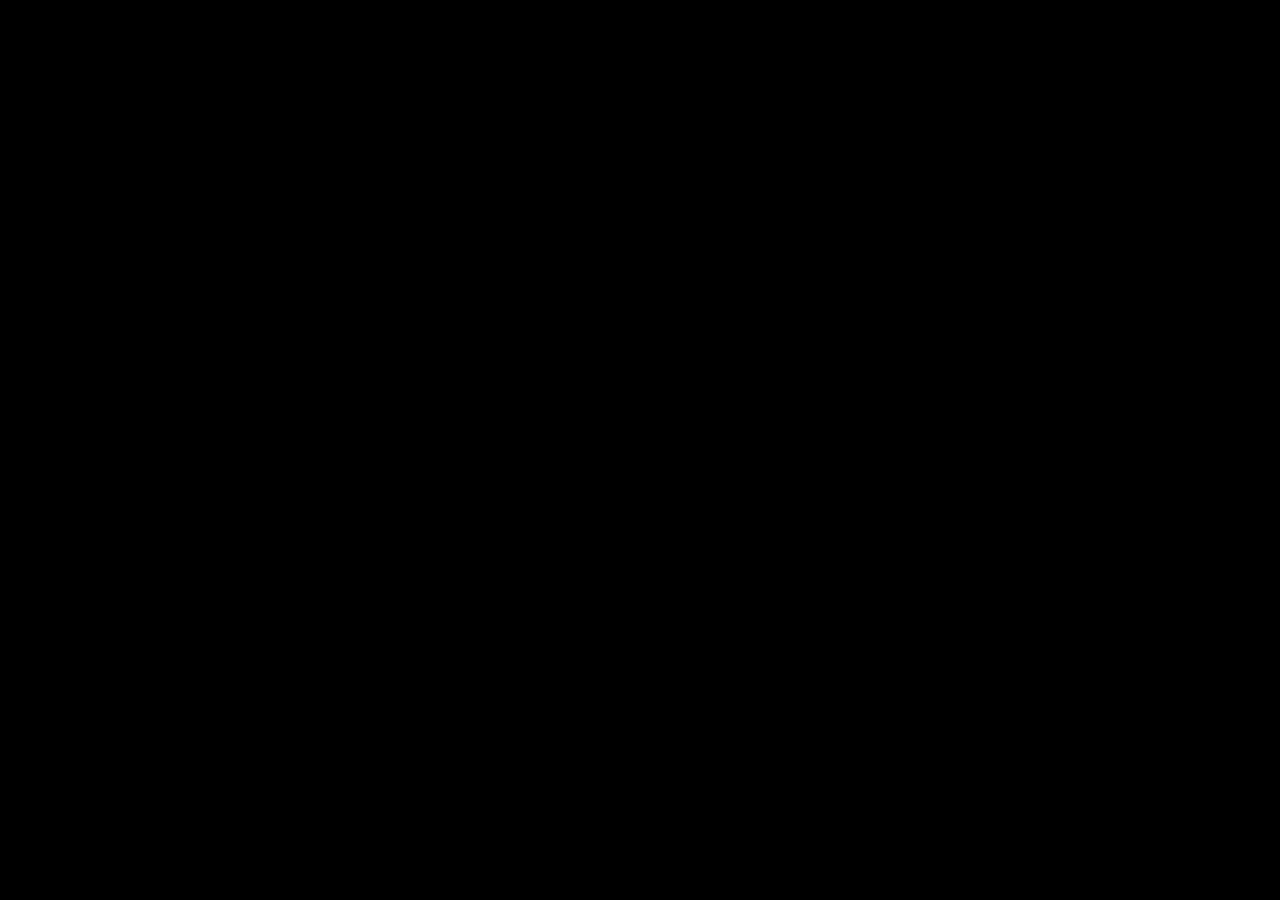
==== index.html @ 79a11c38 "Update index.html" ====
<!DOCTYPE html>
<html lang="ar" dir="rtl">
<head>

<link rel="canonical" href="https://esla06652-svg.github.io/">

<script type="application/ld+json">
{
"@context":"https://schema.org",
"@type":"LocalBusiness",
"name":"خدمات النقاشة والدهانات",
"url":"https://esla06652-svg.github.io/",
"image":"https://esla06652-svg.github.io/file_000000006468720ab779852a9f67d229.png",
"description":"خدمات النقاشة والدهانات وتشطيب الشقق والفلل في مصر",
"address":{
"@type":"PostalAddress",
"addressCountry":"EG"
}
}
  
</script>

  <link rel="icon"
href="file_000000006468720ab779852a9f67d229.png">

<meta charset="UTF-8">

<meta name="viewport"
content="width=device-width, initial-scale=1.0, maximum-scale=1">

<title>
نقاش محترف في مصر | خدمات النقاشة والدهانات وتشطيب الشقق بأفضل الأسعار
</title>

<meta name="description"
content="أفضل خدمات النقاشة والدهانات في مصر وتشطيب الشقق والفلل بأعلى جودة">

<meta name="keywords"
content="نقاش, دهانات, تشطيب شقق, ديكورات, عزل أسطح, ورق حائط">

<meta name="theme-color" content="#000000">

<link rel="stylesheet" href="style.css">

<link rel="stylesheet"
href="https://cdnjs.cloudflare.com/ajax/libs/font-awesome/6.5.0/css/all.min.css">
<meta name="robots" content="index, follow">

<meta property="og:title"
content="خدمات النقاشة والدهانات">

<meta property="og:description"
content="أفضل خدمات النقاشة والدهانات وتشطيب الشقق والفلل في مصر">

<meta property="og:type"
content="website">

<meta property="og:image"
content="https://esla06652-svg.github.io/file_000000006468720ab779852a9f67d229.png">

<meta property="og:url"
content="https://esla06652-svg.github.io/">

<meta name="twitter:card"
content="summary_large_image">

<meta name="author"
content="خدمات النقاشة والدهانات">
  
</head>

<body>


</div>
<div id="splash">
  <img src="file_000000006468720ab779852a9f67d229.png" class="splashLogo">
  <div class="splashText">اطلب نقاش</div>
  <div class="splashText">خدمات النقاشة والدهانات</div>
  
<div class="topMenu">

<div class="menuIcon" onclick="toggleMenu()">⋮</div>

<div id="menuList" class="menuList">

<div onclick="goHome();closeMenu()">
الرئيسية
</div>

<div onclick="showOffers();closeMenu()">
العروض المخفضة
</div>

<div onclick="showOrders();closeMenu()">
طلباتي
</div>

<div onclick="showAbout();closeMenu()">
عن الشركة
</div>

<div onclick="showComplaints();closeMenu()">
الشكاوي والاقتراحات
</div>

<div onclick="showPrivacy();closeMenu()">
سياسة الخصوصية
</div>

<div onclick="contactUs();closeMenu()">
اتصل بنا
</div>

</div>

</div>

<div id="home">

<h1 class="logoText">
خدمات النقاشة والدهانات
</h1>

<div class="slider" id="slider">

<div class="slide active">

<img
src="https://i.ibb.co/k2QYKHQN/grok-image-1773524443136.jpg"
alt="نقاش محترف">

<div class="slideText">
اطلب نقاش محترف
</div>

</div>

<div class="slide">

<img
src="https://i.ibb.co/JRMrqtKG/pngtree-all-cleaning-supplies-and-equipment-sitting-on-the-floor-image-2582380.jpg"
alt="تنظيف بعد التشطيب">

<div class="slideText">
تنظيف بعد التشطيب
</div>

</div>

<div class="slide">

<img
src="https://i.ibb.co/QjT4f4hm/grok-image-1773525050471.jpg"
alt="دهانات حديثة">

<div class="slideText">
اختيار اللون المناسب خصم 20%
</div>

</div>

</div>

<button class="mainBtn"
onclick="showServices()">

أعمال النقاشة

</button>

<button class="mainBtn"
onclick="showCleaning()">

تنظيف بعد تشطيب

</button>

<button class="mainBtn contactBtn"
onclick="contactUs()">

تواصل معنا

</button>

</div>
<button id="backBtn"
class="hidden"
onclick="goBack()">
←
</button>

<div id="services" class="hidden"></div>

<div id="cleaning" class="hidden">

<div class="box"
onclick="openWelcome('تنظيف عادي')">

تنظيف عادي

</div>

<div class="box"
onclick="openWelcome('تنظيف بعد تشطيب')">

تنظيف بعد تشطيب

</div>

</div>

<div id="offers" class="hidden">

<div class="serviceBox"
onclick="openWelcome('اطلب نقاش محترف')">

اطلب نقاش محترف 150 جنيه للمعاينة

</div>

<div class="serviceBox"
onclick="openWelcome('وش نظافة')">

وش نظافة 30 جنيه للمتر

</div>

<div class="serviceBox"
onclick="openWelcome('تأسيس على المحارة')">

تأسيس على المحارة 40 جنيه للمتر

</div>

<div class="serviceBox"
onclick="openWelcome('تشطيب دهانات كاملة سوبر لوكس')">

تشطيب دهانات كاملة سوبر لوكس 70 جنيه للمتر

</div>

<div class="serviceBox"
onclick="openWelcome('عزل أسطح')">

عزل أسطح توريد وتركيب 90 جنيه للمتر

</div>

<div class="serviceBox"
onclick="openWelcome('دهان شباك لاكيه صغير')">

دهان شباك لاكيه صغير 400 جنيه

</div>

<div class="serviceBox"
onclick="openWelcome('ورق حائط')">

متر ورق الحائط 60 جنيه

</div>

<div class="serviceBox"
onclick="openWelcome('حجر مايكا')">

حجر مايكا المتر توريد وتركيب 220 جنيه

</div>

</div>

<div id="orders" class="hidden">

<h2>
طلباتي
</h2>

<button id="clearOrdersBtn"
class="hidden"
onclick="clearOrders()">

مسح كل الطلبات

</button>

<div class="ordersTabs">

<button onclick="showCurrentOrders()">
طلبات تحت التنفيذ
</button>

<button onclick="showOldOrders()">
طلبات سابقة
</button>

</div>

<div id="currentOrders" class="hidden">
لا يوجد طلبات تحت التنفيذ
</div>

<div id="oldOrders" class="hidden">
لا يوجد طلبات سابقة
</div>

</div>

<div id="about" class="hidden">

<h2>
عن الشركة
</h2>



<div class="welcomeText">
شركة متخصصة في التشطيبات والديكورات الحديثة بأعلى معايير الجودة والدقة.
<br><br>
نقدم خدمات متكاملة في أعمال التشطيب الداخلي والخارجي للمنازل والشقق والمحلات التجارية.
<br><br>
نعتمد على فريق عمل محترف يمتلك خبرة كبيرة في تنفيذ جميع أنواع التشطيبات العصرية.
<br><br>
نهتم بأدق التفاصيل لنضمن أفضل نتيجة ترضي العميل وتناسب ذوقه الخاص.
<br><br>
نوفر حلول تصميم وتشطيب تجمع بين الجودة العالية والسعر المناسب.
<br><br>
نستخدم خامات قوية ومضمونة لضمان أفضل مستوى من المتانة والشكل الجمالي.
<br><br>
نلتزم بمواعيد التنفيذ وتسليم الأعمال في الوقت المحدد بدون تأخير.
<br><br>
نسعى دائمًا لتقديم أفكار حديثة وتصميمات عصرية تناسب جميع المساحات.
<br><br>
نوفر خدمات الدهانات والجبس والإضاءة والديكورات الحديثة باحترافية كاملة.
<br><br>
هدفنا هو تحويل أي مساحة إلى مكان أنيق ومريح يعكس الذوق الراقي.
<br><br>
نحرص على كسب ثقة العملاء من خلال الجودة والالتزام وحسن التعامل.
<br><br>
لدينا خبرة في تنفيذ المشاريع الصغيرة والكبيرة بكفاءة عالية.
<br><br>
نقدم متابعة مستمرة مع العميل أثناء جميع مراحل التنفيذ والتشطيب.
<br><br>
رضا العميل هو أولويتنا الأساسية ونسعى دائمًا لتقديم أفضل خدمة ممكنة.
<br><br>
معنا ستحصل على تشطيب احترافي يجمع بين الفخامة والجودة والسعر المناسب.
</div>

</div>

<div id="complaints" class="hidden">

<h2>
الشكاوي والاقتراحات
</h2>

<textarea id="complaintText"
placeholder="اكتب شكوتك أو اقتراحك"></textarea>
  <button class="sendBtn"
onclick="sendComplaint()">

إرسال

  </button>



</div>

<div id="privacy" class="hidden">

<h2>
سياسة الخصوصية
</h2>

<p class="welcomeText">

نحن في تطبيق خدمات النقاشة والدهانات نحترم خصوصية المستخدمين بشكل كامل.

يقوم التطبيق بجمع بعض البيانات الأساسية عند إرسال الطلب.

تشمل هذه البيانات الاسم ورقم الهاتف والعنوان.

يتم استخدام البيانات فقط لتنفيذ الخدمة المطلوبة.

لا نقوم ببيع أو مشاركة بيانات العملاء مع أي جهة خارجية.

يتم الحفاظ على سرية جميع البيانات داخل التطبيق.

قد يتم التواصل مع العميل بخصوص الطلب فقط.

لا يتم استخدام بيانات العميل في أي أغراض أخرى.

نسعى دائماً إلى حماية معلومات المستخدمين.

نلتزم بتوفير تجربة استخدام آمنة وسهلة.

يمكن تحديث سياسة الخصوصية في أي وقت لتحسين الخدمة.

استخدام التطبيق يعني الموافقة على سياسة الخصوصية.

يحق للمستخدم التواصل معنا للاستفسار عن البيانات.

نحافظ على بيانات العملاء بأقصى درجة من الأمان.

لا نطلب أي معلومات بنكية أو بيانات حساسة.

جميع الطلبات يتم التعامل معها بسرية كاملة.

نلتزم بالرد على الشكاوى والاقتراحات بسرعة.

هدفنا تقديم أفضل خدمة ممكنة للعملاء.

نشكركم على ثقتكم في خدمات النقاشة والدهانات.

نتمنى لكم تجربة استخدام ممتازة وآمنة دائماً.

</p>

</div>

<div id="welcome" class="hidden">

<p class="welcomeText">

مرحباً بك في خدمات النقاشة والدهانات.

لدينا فريق عمل محترف وخبرة كبيرة.

نقدم أفضل خدمات التشطيب والدهانات الحديثة.

نستخدم أفضل أنواع الخامات لضمان أعلى جودة.

نلتزم بالمواعيد والدقة في التنفيذ.

ننفذ جميع أنواع الدهانات الداخلية والخارجية.

نوفر خدمات تنظيف بعد التشطيب.

لدينا خبرة كبيرة في الديكورات الحديثة.

نساعدك في اختيار أفضل الألوان المناسبة.

ننفذ ورق الحائط بأعلى احترافية.

نقدم أسعار مناسبة لجميع العملاء.

نسعى دائماً إلى رضا العميل الكامل.

الجودة والنظافة من أهم أولوياتنا.

نعمل بأحدث الأدوات والخامات الحديثة.

شكراً لاختياركم خدمات النقاشة والدهانات.

</p>

<button class="bookBtn"
onclick="showForm()">

احجز موعد

</button>

</div>

<div id="formPage" class="hidden">

<input id="name"
placeholder="الاسم">

<input id="phone"
placeholder="رقم التليفون">

<textarea id="message"
placeholder="اكتب رسالتك"></textarea>

<input id="location"
placeholder="العنوان">

<button id="sendBtn"
class="sendBtn"
onclick="sendOrder()">

إرسال الطلب

</button>

</div>

<div class="bottomNav">

<div onclick="goHome()">

<i class="fa-solid fa-house"></i>

<br>

الرئيسية

</div>

<div onclick="showServices()">

<i class="fa-solid fa-paint-roller"></i>

<br>

الخدمات

</div>

<div onclick="showOffers()">

<i class="fa-solid fa-tags"></i>

<br>

العروض

</div>

<div onclick="showOrders()">

<i class="fa-solid fa-box"></i>

<br>

طلباتي

</div>

</div>

    
<div class="featuresBox">

<div class="featureTitle">
<i class="fa-solid fa-circle-check"></i>
<span>كيف تضمن خدمتك</span>
</div>

<div class="featureItem">
<i class="fa-solid fa-id-card"></i>
<span>
عمال وفنيين متعاقديين وجميع بياناتهم موجودة بالكامل
</span>
</div>

<div class="featureItem">
<i class="fa-solid fa-headset"></i>
<span>
متابعة دورية خلال وحتى الإنتهاء من تنفيذ الوردر
</span>
</div>

<div class="featureItem">
<i class="fa-solid fa-user-check"></i>
<span>
ان لم تجد السعر مناسب يمكننا توفير فنى او عامل بديل
</span>
</div>

<div class="featureItem">
<i class="fa-solid fa-users"></i>
<span>
و نخدم اكثر من 700.000 عميل ومستمريين في الطلب دوريا
</span>
</div>

  </div>

<footer
style="text-align:center;
padding:15px;
background:#111;
color:#fff;">

<a href="#"
onclick="showPrivacy()"
style="color:#fff;
text-decoration:none;">

سياسة الخصوصية

</a>

</footer>
<div id="contactBox" class="hidden">

<h2>
تواصل معنا
</h2>

<textarea id="contactMessage"
placeholder="اكتب رسالتك"></textarea>

<button class="sendBtn"
onclick="sendContactMessage()">

إرسال

</button>

</div>

  <div id="offlinePage" class="hidden">

<h2>
لا يوجد اتصال بالإنترنت
</h2>

<p class="welcomeText">
تحقق من الشبكة وحاول مرة أخرى
</p>

<button class="mainBtn" onclick="location.reload()">
إعادة المحاولة
</button>

  </div>

<script src="script.js"></script>

<script src="https://cdn.jsdelivr.net/npm/@emailjs/browser@4/dist/email.min.js"></script>

<script>
emailjs.init("YyLr9AaPf4ndV53Ck");
</script>

  <!-- كل محتوى الموقع بتاعك هنا -->

<!-- Splash + الصفحة + كل حاجة -->

<script>
window.addEventListener("load", function () {
  setTimeout(function () {
    let splash = document.getElementById("splash");
    splash.style.opacity = "0";

    setTimeout(function () {
      splash.style.display = "none";
    }, 500);

  }, 3000);
});
</script>

</body>
</html>
---- style.css ----
body{
background:#000;
color:gold;
font-family:Arial;
text-align:center;
margin:0;
padding-bottom:80px;
}

.logoText{
margin-top:60px;
font-size:30px;
text-shadow:0 0 10px gold,0 0 20px gold,0 0 30px gold;
}

.mainBtn{
display:block;
width:80%;
margin:15px auto;
padding:15px;
font-size:20px;
background:#111;
color:gold;
border:2px solid gold;
border-radius:12px;
cursor:pointer;
box-shadow:0 0 10px gold;
transition:0.3s;
}

.mainBtn:hover{
transform:scale(1.05);
box-shadow:0 0 20px gold;
}

.mainBtn:active{
transform:scale(0.95);
}

.contactBtn{
color:#00ffd5;
border:2px solid #00ffd5;
box-shadow:0 0 10px #00ffd5;
}

#services{
display:grid;
grid-template-columns:repeat(2,1fr);
gap:20px;
padding:20px;
}

.serviceBox{
background:linear-gradient(145deg,#111,#000);
border:2px solid gold;
border-radius:15px;
padding:25px;
font-size:16px;
font-weight:bold;
color:gold;
display:flex;
align-items:center;
justify-content:center;
text-align:center;
cursor:pointer;
box-shadow:0 0 10px gold;
transition:0.3s;
}

.serviceBox:hover{
transform:scale(1.05);
box-shadow:0 0 20px gold,0 0 40px gold;
}

.serviceBox:active{
transform:scale(0.95);
}

.box{
background:#111;
border:2px solid gold;
border-radius:12px;
padding:15px;
margin:10px;
cursor:pointer;
}

.hidden{
display:none;
}

.welcomeText{
padding:20px;
line-height:30px;
}

input,
textarea{
display:block;
width:80%;
margin:10px auto;
padding:12px;
border-radius:8px;
border:none;
}

textarea{
height:100px;
}

.uploadBox{
display:block;
width:80%;
margin:15px auto;
padding:25px;
border:2px dashed gold;
border-radius:10px;
background:#111;
cursor:pointer;
}

.sendBtn{
width:90%;
height:55px;
border:none;
border-radius:15px;
background:#f5c400;
color:#000;
font-size:24px;
font-weight:bold;
display:block;
margin:20px auto;
box-shadow:0 0 20px #f5c400;
cursor:pointer;
}

.bookBtn{
background:gold;
color:black;
padding:15px;
border:none;
font-size:20px;
border-radius:10px;
margin-top:20px;
cursor:pointer;
}

#backBtn{
position:fixed;
top:15px;
left:15px;
background:gold;
color:black;
border:none;
border-radius:50%;
width:35px;
height:35px;
font-size:18px;
cursor:pointer;
}

.topMenu{
position:fixed;
top:10px;
right:15px;
z-index:9999;
}

.menuIcon{
font-size:30px;
cursor:pointer;
color:gold;
z-index:9999;
position:relative;
}

.menuList{
display:none;
position:absolute;
top:40px;
right:0;
background:#111;
border-radius:10px;
width:180px;
z-index:9999;
box-shadow:0 0 15px rgba(0,0,0,0.8);
}

.menuList div{
padding:12px;
border-bottom:1px solid #333;
cursor:pointer;
}

.menuList div:hover{
background:#222;
}

.bottomNav{
position:fixed;
bottom:0;
left:0;
width:100%;
background:#000;
border-top:2px solid gold;
display:flex;
justify-content:space-around;
padding:10px 0;
box-shadow:0 -3px 20px rgba(255,215,0,0.4);
}

.bottomNav div{
color:gold;
font-size:13px;
cursor:pointer;
transition:0.3s;
}

.bottomNav i{
font-size:22px;
margin-bottom:4px;
transition:0.3s;
}

.bottomNav div:hover{
transform:translateY(-5px);
color:white;
}

.bottomNav div:hover i{
transform:scale(1.3);
text-shadow:0 0 15px gold;
}

.bottomNav div:active{
transform:scale(0.9);
}

.ordersTabs{
display:flex;
justify-content:center;
gap:10px;
margin:15px;
}

.ordersTabs button{
background:#111;
color:gold;
border:2px solid gold;
padding:10px 15px;
border-radius:10px;
cursor:pointer;
}

.orderBox{
background:#111;
border:2px solid gold;
border-radius:12px;
padding:15px;
margin:10px;
box-shadow:0 0 10px gold;
}

.topImage{
width:60%;
max-width:250px;
display:block;
margin:15px auto;
border-radius:10px;
box-shadow:0 0 20px gold;
animation:float 4s ease-in-out infinite;
}

@keyframes float{
0%{transform:translateY(0)}
50%{transform:translateY(-8px)}
100%{transform:translateY(0)}
}

/* السلايدر */

.slider{
position:relative;
width:90%;
margin:auto;
height:220px;
overflow:hidden;
border-radius:12px;
z-index:1;
}

.slide{
position:absolute;
top:0;
left:0;
width:100%;
height:100%;
display:none;
z-index:1;
}

.slide.active{
display:block;
animation:fade 1s;
}

.slide img{
width:100%;
height:100%;
object-fit:cover;
position:relative;
z-index:1;
}

.slideText{
position:absolute;
bottom:20px;
right:20px;
color:#ffd700;
font-size:18px;
font-weight:bold;
background:rgba(0,0,0,0.45);
padding:8px 14px;
border-radius:12px;
text-shadow:
1px 1px 0 #000,
-1px -1px 0 #000,
1px -1px 0 #000,
-1px 1px 0 #000;
box-shadow:0 0 10px rgba(0,0,0,0.5);
z-index:10;
}

@keyframes fade{
from{opacity:0;}
to{opacity:1;}
}

#clearOrdersBtn{
background:#ff0000;
color:white;
border:none;
padding:10px 15px;
border-radius:10px;
margin:10px;
cursor:pointer;
font-size:16px;
box-shadow:0 0 10px red;
}

#clearOrdersBtn:active{
transform:scale(0.95);
}

#contactBox{
padding:20px;
display:none;
}

#contactBox h2{
text-align:center;
margin-bottom:15px;
color:#fff;
}

#contactMessage{
width:100%;
height:150px;
padding:15px;
border:none;
border-radius:15px;
font-size:18px;
resize:none;
background:#1e1e1e;
color:#fff;
box-sizing:border-box;
margin-bottom:15px;
}

.featuresBox{
width:90%;
margin:40px auto 20px;
padding:20px 15px;
background:#111;
border-radius:18px;
box-shadow:0 0 15px rgba(255,215,0,0.15);
}

.featureItem{
display:flex;
align-items:center;
justify-content:flex-start;
gap:12px;
margin:18px 0;
color:#fff;
font-size:15px;
line-height:28px;
text-align:right;
}

.featureItem i{
color:gold;
font-size:18px;
min-width:22px;
text-shadow:0 0 10px gold;
}

.privacyLinkBottom{
margin-top:25px;
font-size:14px;
color:#bbb;
text-decoration:underline;
cursor:pointer;
}

#splash{
position:fixed;
top:0;
left:0;
width:100%;
height:100%;
background:#000;
display:flex;
flex-direction:column;
justify-content:center;
align-items:center;
z-index:999999;
transition:opacity 0.4s ease;
}
.splashImage{
width:85%;
max-width:340px;
border-radius:20px;
box-shadow:
0 0 20px #ffae00,
0 0 40px #0066ff;
}

@keyframes fadeSplash{
from{
opacity:0;
}
to{
opacity:1;
}
}

#splash{
position:fixed;
top:0;
left:0;
width:100%;
height:100%;
background:#000;
display:flex;
flex-direction:column;
justify-content:center;
align-items:center;
z-index:999999;
text-align:center;
}

.splashLogo{
width:70%;
max-width:320px;
height:auto;
object-fit:contain;
animation: splashZoom 1.5s ease-in-out;
}

.splashText{
color:gold;
font-size:20px;
margin-top:10px;
text-shadow:0 0 10px gold;
}

@keyframes splashZoom{
0%{
opacity:0;
transform:scale(0.7);
}
100%{
opacity:1;
transform:scale(1);
}
}
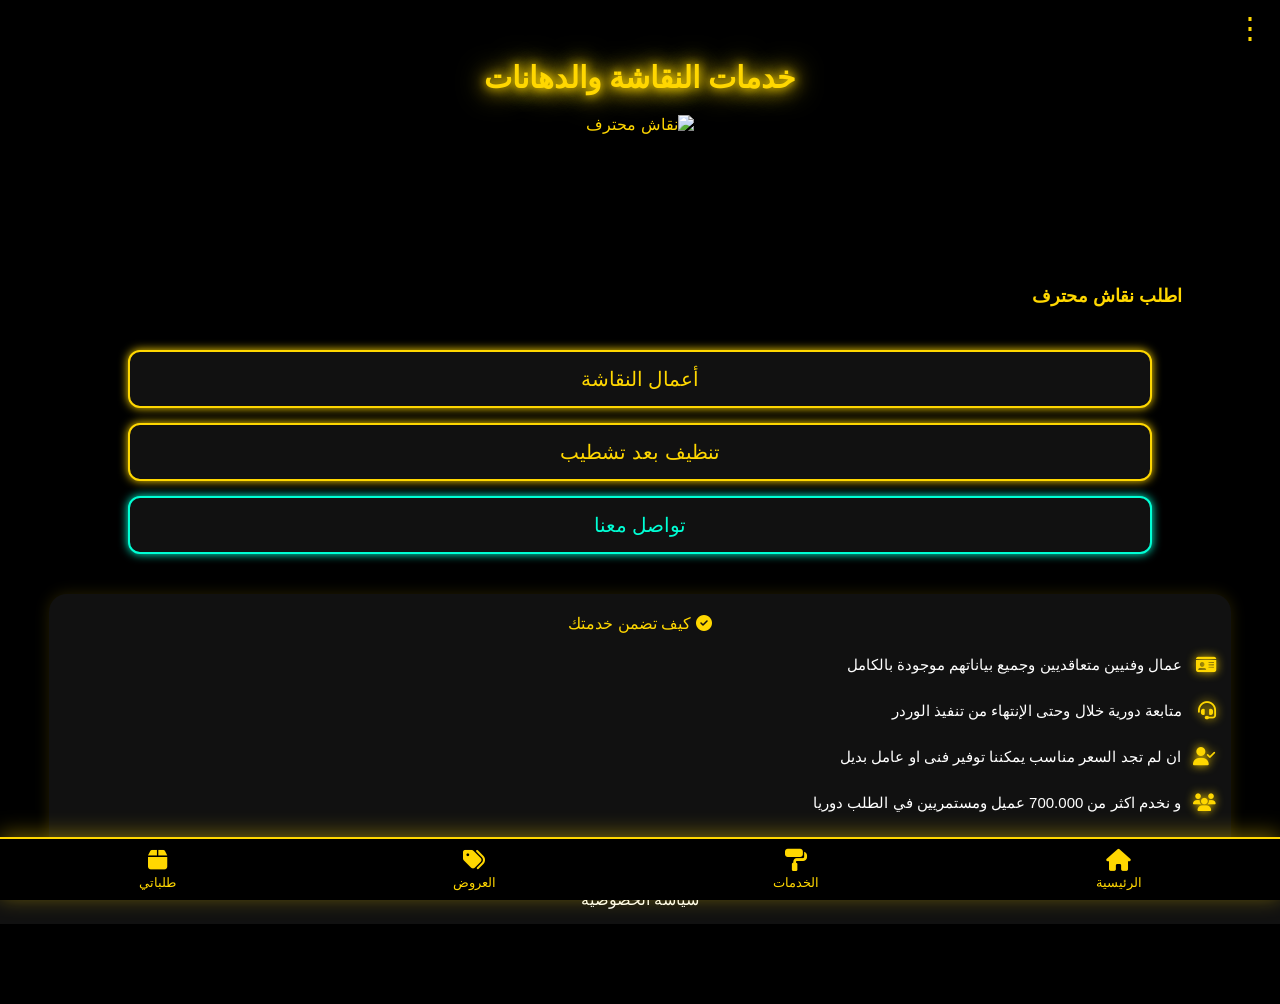
==== commit 291fbb9f: "Update index.html" ====
--- a/index.html
+++ b/index.html
@@ -77,7 +77,8 @@
   <img src="file_000000006468720ab779852a9f67d229.png" class="splashLogo">
   <div class="splashText">اطلب نقاش</div>
   <div class="splashText">خدمات النقاشة والدهانات</div>
-  
+</div>
+
 <div class="topMenu">
 
 <div class="menuIcon" onclick="toggleMenu()">⋮</div>
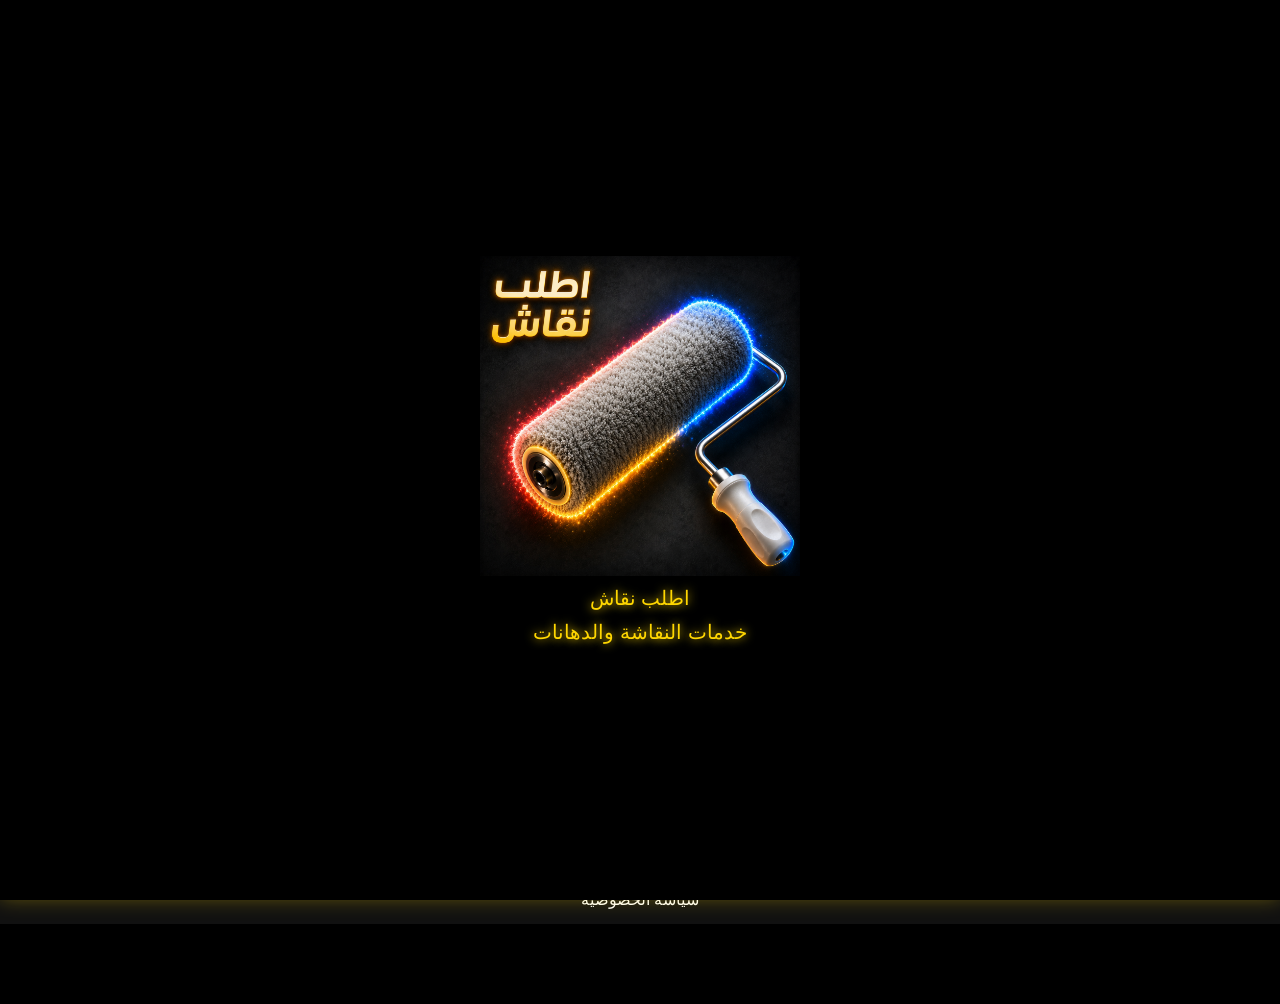
==== commit 5db0412a: "Update index.html" ====
--- a/index.html
+++ b/index.html
@@ -21,8 +21,8 @@
 </script>
 
   <link rel="icon"
-href="file_000000006468720ab779852a9f67d229.png">
-
+
+<img src="file_000000006468720ab779852a9f67d229.png" class="splashLogo">
 <meta charset="UTF-8">
 
 <meta name="viewport"
@@ -71,8 +71,6 @@
 
 <body>
 
-
-</div>
 <div id="splash">
   <img src="file_000000006468720ab779852a9f67d229.png" class="splashLogo">
   <div class="splashText">اطلب نقاش</div>
--- a/style.css
+++ b/style.css
@@ -445,20 +445,6 @@
 }
 }
 
-#splash{
-position:fixed;
-top:0;
-left:0;
-width:100%;
-height:100%;
-background:#000;
-display:flex;
-flex-direction:column;
-justify-content:center;
-align-items:center;
-z-index:999999;
-text-align:center;
-}
 
 .splashLogo{
 width:70%;
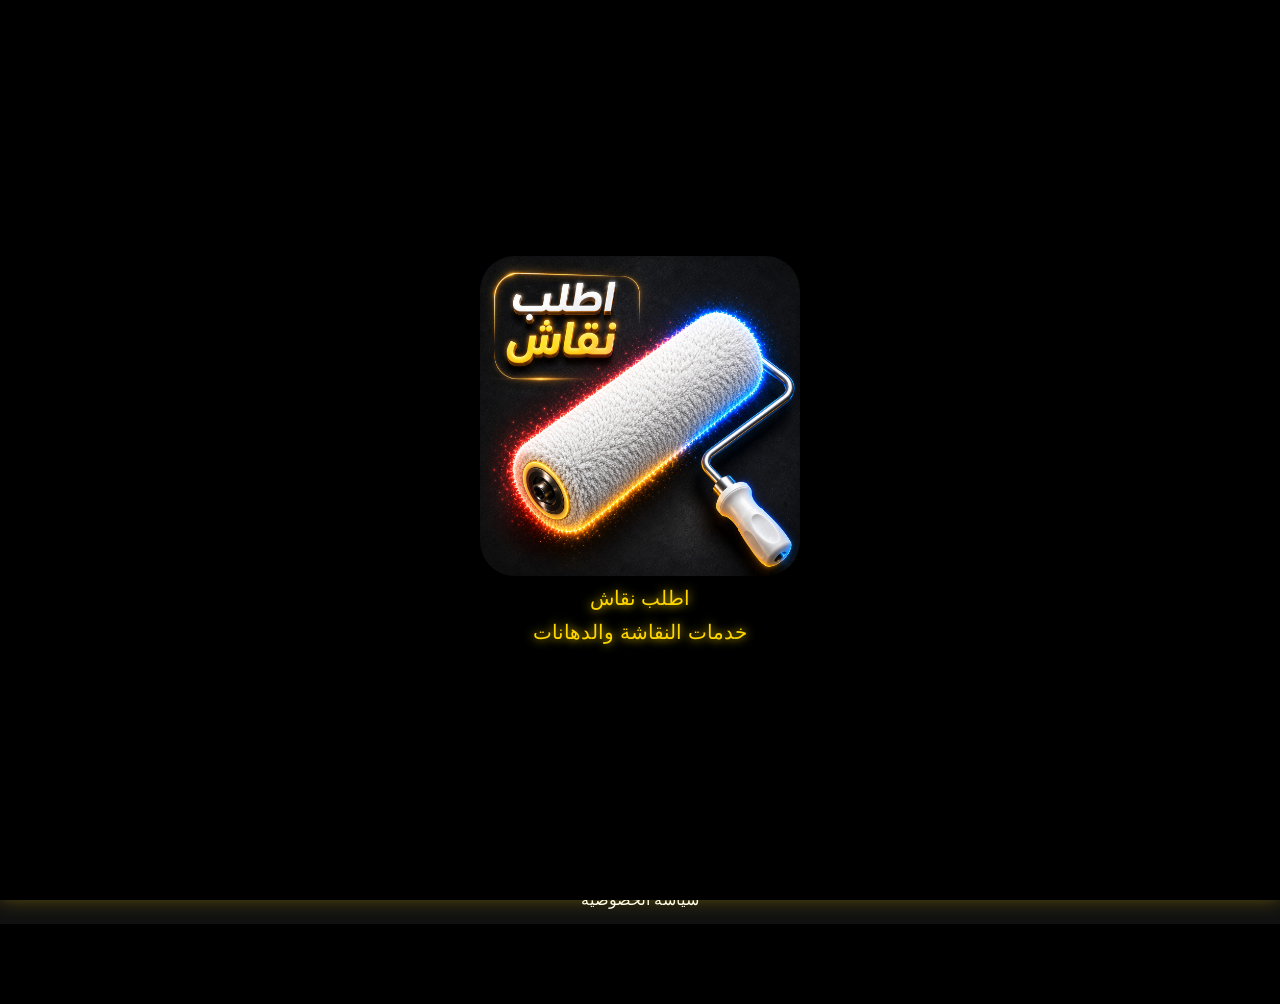
==== commit 6790cd38: "Update index.html" ====
--- a/index.html
+++ b/index.html
@@ -1,6 +1,12 @@
 <!DOCTYPE html>
 <html lang="ar" dir="rtl">
 <head>
+  <link rel="manifest" href="manifest.json">
+
+  <meta property="og:title" content="نقاش محترف في مصر">
+<meta property="og:description" content="خدمات النقاشة والدهانات والتشطيبات بأفضل جودة">
+<meta property="og:image" content="og-image.jpg">
+<meta property="og:type" content="website">
 
 <link rel="canonical" href="https://esla06652-svg.github.io/">
 
@@ -20,9 +26,7 @@
   
 </script>
 
-  <link rel="icon"
-
-<img src="file_000000006468720ab779852a9f67d229.png" class="splashLogo">
+<link rel="icon" href="file_000000006468720ab779852a9f67d229.png">
 <meta charset="UTF-8">
 
 <meta name="viewport"
@@ -72,7 +76,8 @@
 <body>
 
 <div id="splash">
-  <img src="file_000000006468720ab779852a9f67d229.png" class="splashLogo">
+
+  <img src="file_00000000ce1071f4bb11c04137ed3a7c%20(2).jpg" class="splashLogo">
   <div class="splashText">اطلب نقاش</div>
   <div class="splashText">خدمات النقاشة والدهانات</div>
 </div>
